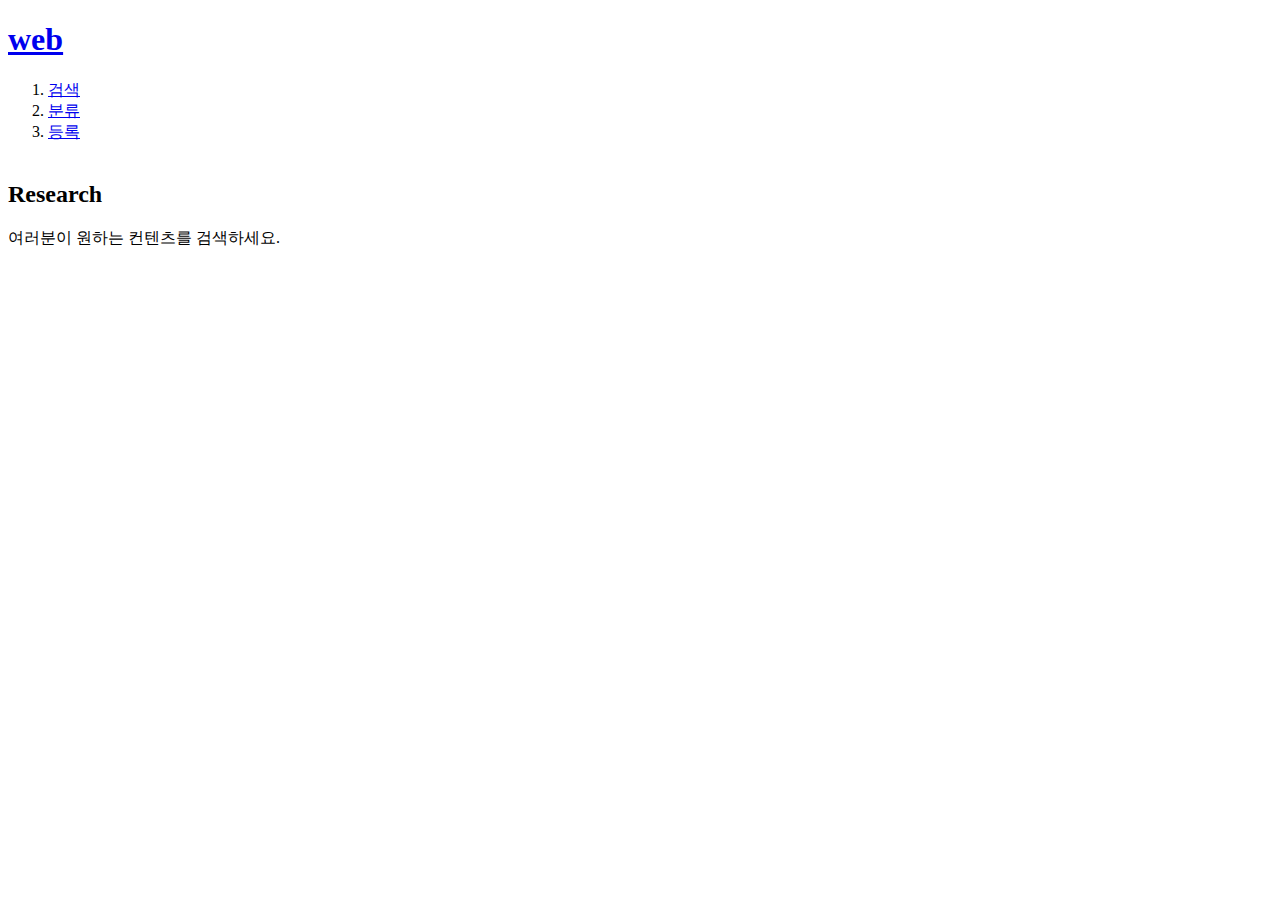
==== 1.html @ 55cceca3 "first version" ====
<!doctype html>
<html>
<head>
<title>유튜브 추천 사이트에 오신걸 환영합니다.</title>
<meta charset="utf-8">

</head>
<body>
    <h1><a href="index.html">web</a></h1>

    <ol>
        <li><a href="1.html">검색</a></li>
        <li><a href="2.html">분류</a></li>
        <li><a href="3.html">등록</a></li><br>
       </ol>

<h2><strong>Research</strong></h2>
여러분이 원하는 컨텐츠를 검색하세요.
</body>
</html>
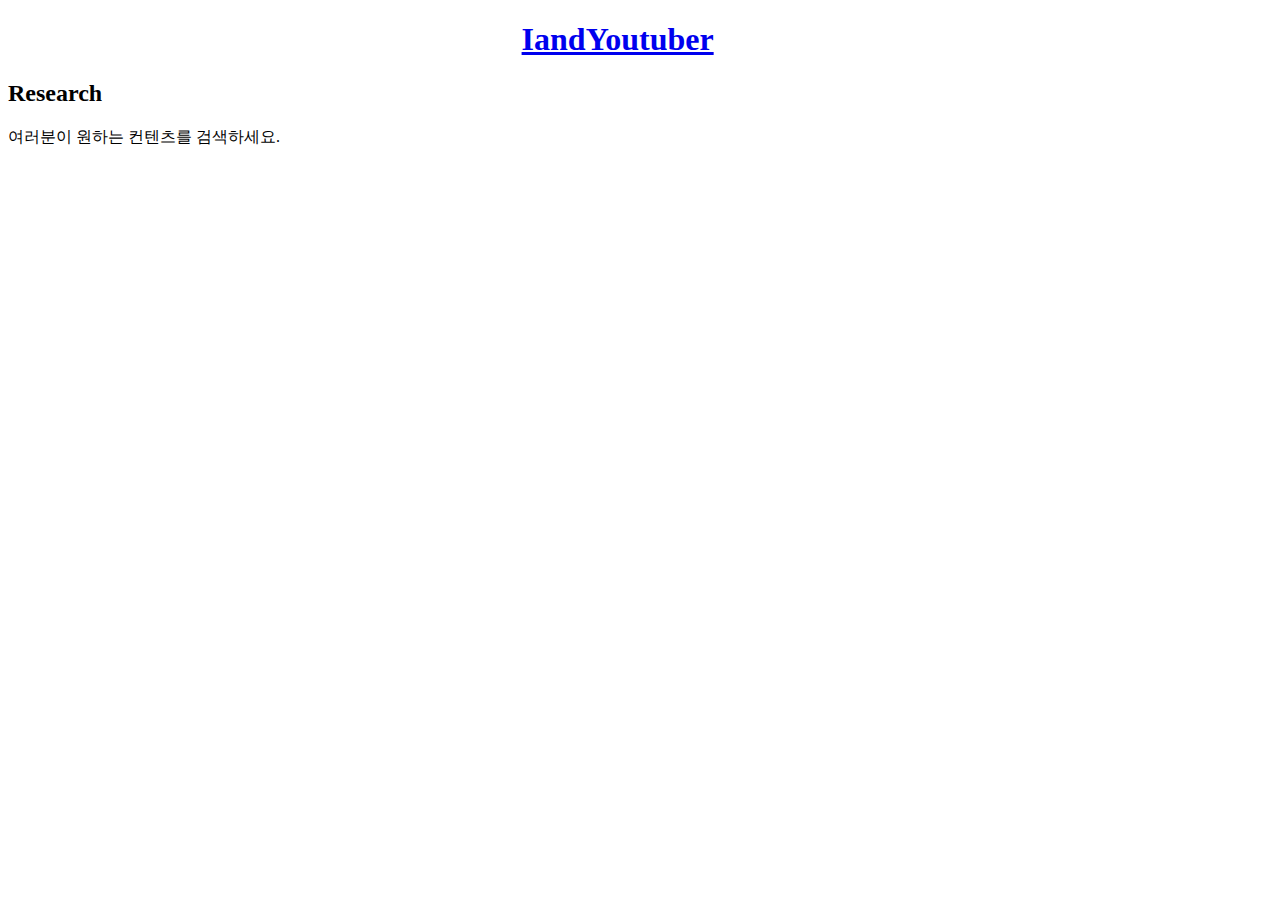
==== commit 8d895f70: "Add files via upload" ====
--- a/1.html
+++ b/1.html
@@ -6,13 +6,9 @@
 
 </head>
 <body>
-    <h1><a href="index.html">web</a></h1>
+    <h1><img scr="youtube.jpg" width="40%" height="20%"> <a href="index.html">IandYoutuber</a></h1>
 
-    <ol>
-        <li><a href="1.html">검색</a></li>
-        <li><a href="2.html">분류</a></li>
-        <li><a href="3.html">등록</a></li><br>
-       </ol>
+
 
 <h2><strong>Research</strong></h2>
 여러분이 원하는 컨텐츠를 검색하세요.
